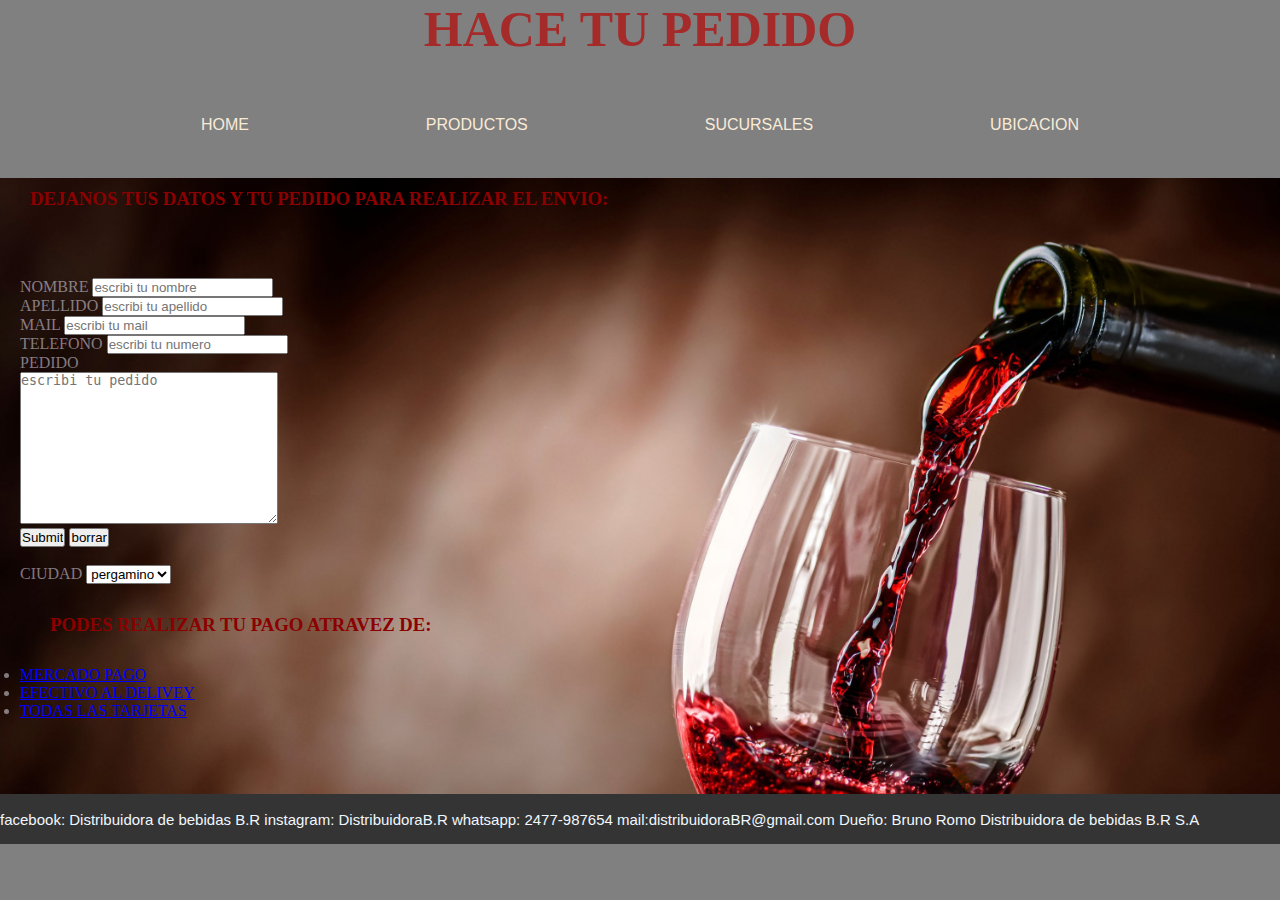
==== pages/contactos.html @ 4559ba5b "mi primer version" ====
<!DOCTYPE html>
<html lang="en">

<head>
    <meta charset="UTF-8">
    <meta http-equiv="X-UA-Compatible" content="IE=edge">
    <meta name="viewport" content="width=device-width, initial-scale=1.0">
    <link rel="stylesheet" href="../css/style.css">
    <title>Contactos</title>
</head>

<body class="bodycontac">
    <header>
        <main>
        <h1 class="contactosh1">HACE TU PEDIDO</h1><br>
        
        <nav>
            <ul>
                <li><a href="../index.html">HOME</a></li>
                <li> <a href="productos.html">PRODUCTOS</a></li>
                <li> <a href="sucursales.html">SUCURSALES</a></li>
                <li> <a href="ubicacion.html">UBICACION</a></li>
                
            </ul>
        </nav>
        </main>
    </header>

    </main>
<main class="main-contactos">
<h3 class="contactosh3">DEJANOS TUS DATOS Y TU PEDIDO PARA REALIZAR EL ENVIO:</h3><br>

    <form action="enviar.php" method="post" enctype="text/plain" class="form-contactos">
        <label for="nombre"> NOMBRE</label>
        <input type="text" nombre="nombre" placeholder="escribi tu nombre" required><br>
        <label for="apellido">APELLIDO</label>
        <input type="text" nombre="apellido" placeholder="escribi tu apellido" required><br>
        <label for="mail">MAIL</label>
        <input type="text" nombre="mail" placeholder="escribi tu mail" required> <br>
        <label for="telefono">TELEFONO</label>
        <input type="number" nombre="telefono" placeholder="escribi tu numero" required><br>
        <label for="">PEDIDO</label><br>
        <textarea name="" id="" cols="30" rows="10" placeholder="escribi tu pedido" required></textarea><br>
        <input type="submit">
        <input type="reset" value="borrar"><br>
        <br>
        <label for="ciudad">CIUDAD</label>
        <select name="ciudad" id="ciudad">
            <option value="">pergamino</option>
            <option value="">arrecifes</option>
            <option value="">rojas</option>
            <option value="">colon</option>
            <br><br><br>
        </select>
        
        <div>
             <h3 class="contactosh3">PODES REALIZAR TU PAGO ATRAVEZ DE:</h3>
                <ul class="contactos-ul">
                    <li><a href="">MERCADO PAGO</a></li>
                    <li><a href="">EFECTIVO AL DELIVEY</a></li>
                    <li><a href="">TODAS LAS TARJETAS</a></li>
                </ul>
        </div>



    </form><br><br><br>
</main>
    <footer class="foo">
        <main>
        facebook: Distribuidora de bebidas B.R
        instagram: DistribuidoraB.R
        whatsapp: 2477-987654
        mail:distribuidoraBR@gmail.com
        Dueño: Bruno Romo
        Distribuidora de bebidas B.R S.A
    </main>
    </footer>

</body>

</html>
---- css/style.css ----
*{
    margin: 0%;
    padding: 0%;
}
body{
    background-color:grey;
}
h1{
    font-family: Verdana, Geneva, Tahoma, sans-serif;
    font-size: 40px;
    text-align: center;

}

nav ul{
    
    display: flex;
    justify-content: space-evenly;
    text-decoration: none;
    justify-items: center;
    margin: 1rem;
    padding: 1rem;
}
nav ul li{
    padding: 0.5rem;
    list-style-type: none;
}
nav ul li a{
    color: antiquewhite;
    text-decoration: none;
    font-family: Verdana, Geneva, Tahoma, sans-serif;

}
nav ul li a:hover{
    color: black;
}
.imgHome{
    display: none;
    grid-area: imgHome;
}
.parrafos{
    margin: 1rem;
    margin-top: 3rem;
    padding: 10px;
    grid-area: parrafos;
    background-color: darkslategrey;
    border-radius: 5px;
    border-color: black;
    border-style: ridge;
}
.p1{
    color: aqua;
}
.p2{

    color: firebrick;

}
.p3{ 
    
    color: blue;
}
#p4{
    
    color: lime;
    font-family: Verdana, Geneva, Tahoma, sans-serif;
}
.p5{ 
    
    color: blanchedalmond;
}
.p6{
    
    color: rgba(0, 0, 0, 0.799);
}

h4{
    grid-area: h4;
    font-size: 50px;
    text-align: center;
    padding-top: 10%;


}
.p7{
    
    grid-area: p7;
    background-color: rgb(67, 61, 61);
    padding: 10px;
    border: 12px solid yellow; 
    border-width: 15px;
    border-style: ridge;
    border-color: rgb(28, 30, 30);
    margin: 1rem;
    font-size: 1rem;

}
.p8{
    grid-area: p8;
    background-color: rgb(67, 61, 61);
    padding: 10px;
    border: 12px solid yellow; 
    border-width: 15px;
    border-style: ridge;
    border-color: rgb(28, 30, 30);
    margin: 1rem;
    font-size: 1rem;
}

footer{
    height: 50px;
    width: 100%;
    font-family: Verdana, Geneva, Tahoma, sans-serif;
    font-size:15px;
    background-color: rgba(30, 29, 29, 0.766);
    color: aliceblue;
    border-color: azure;
    border-style:inherit;
    

    
}
.contactosh1{
    color: brown;
    font-size: 50px;
    font-family: Georgia, 'Times New Roman', Times, serif;
}
.contactosh3{
    color: saddlebrown;


}
.bodycontac{
    background-color: grey;
    color: brown;
   

}
.main-contactos{
    background-image: url(/img/images7.jpg);
    background-size: cover;
}


.foo{
    display: flex;
    align-items:center

}
.contactosh3{
    margin: 20px;
    padding: 10px;
    color: darkred;
    text-align: justify;
    text-decoration: solid;
}
.form-contactos{
    color: rgba(225, 222, 233, 0.536);
    margin: 10px;
    padding: 10px;
}
.contactos-ul li a{
    color: blue;
    text-decoration: underline;
}
li a:hover{
    color: black;
}

.suc-head{
    height: 25px;
    width: 70%;
}
.ma{
    height: 25px;
    
}
.suc-main{
    background-image: url(../img/google-maps-kXZB--1200x630@abc.jpg);
    background-size:contain;
}

.main-h2{
    height: 100px;
    width: 70%;
    margin: 150px;
    text-align: center;
    margin-top: 120px;
}
.tabla{
    margin-left: 300px;

}
.suc-di{
    margin: 150px;
    width: 80%;
    border: 5px black;
    border-style:dashed;
}
.ubicacion-main{
    background-image: url(../img/vinos-41.webp);
    background-size: cover;
    height: 800px;
    width: 100%;
}
iframe{
    margin: 50px;
    margin-left: 450px;
}
.ubicicion-div{
    height: 500px;
    width: 100%

}
.ubicacion-p1{
    height: 170px;
    width: 200px;
    color: rgb(18, 19, 19);
    border-color: black;
    border-style: ridge;
    display: inline-block;
    margin-left: 120px;
    font-family: Arial, Helvetica, sans-serif;
}
.ubicacion-p2{
    height: 170px;
    width: 200px;
    color: aliceblue;
    border-color: black;
    border-style: ridge;
    display: inline-block;
    margin-left: 220px;
    font-family: Arial, Helvetica, sans-serif;

}
.ubicacion-p3{
    height: 170px;
    width: 200px;
    color: aliceblue;
    border-color: black;
    border-style: ridge;
    display: inline-block;
    margin-left: 250px;
    font-family: Arial, Helvetica, sans-serif;
    

}


.mainHome{
  display: grid;
  justify-content: center;
  align-items: center;
  justify-items: center;
  grid-template-areas:"imgHome imgHome"
                      "parrafos parrafos"
                       "h4 h4"
                       "p7 p7"
                       "p8 p8";
  
}
@media screen and (min-width:600px) {
    .mainHome{
        display: grid;
        justify-content: center;
        align-items: center;
        justify-items: center;
        grid-template-areas:"imgHome imgHome"
                            "parrafos parrafos"
                             "h4 h4"
                             "p7 p7"
                             "p8 p8";
        
      }
      .imgHome{
          display: block;
      }

    
}
@media screen and (min-width:1024px) {
    .mainHome{
        display: grid;
        justify-content: center;
        align-items: center;
        justify-items: center;
        grid-template-areas:"imgHome imgHome imgHome imgHome"
                            "h4 h4 parrafos parrafos"
                             "p7 p7 parrafos parrafos"
                             "p8 p8 parrafos parrafos";

}

}

.imagen1{
    grid-area: imagen1;
}
.imagen2{
    grid-area: imagen2;
}
.imagen3{
    grid-area: imagen3;
}
.imagen4{
    grid-area: imagen4;
}

.imagen5{
    grid-area: imagen5;
}
.pProductos{
    grid-area: pProductos;
    display: none;
}

.main-productos{
    display: grid;
    justify-items: center;
    align-items: center;
    grid-template-areas:"imagen1 imagen1"
                        "imagen2 imagen2"
                        "imagen3 imagen3"
                        "imagen4 imagen4"
                        "imagen5 imagen5"
                        ;
}
@media screen and (min-width:600px) {

    .main-productos{
        display: grid;
        justify-items: center;
        align-items: center;
        grid-template-areas:"imagen1 imagen2"
                            "imagen3 imagen4"
                            "imagen5 imagen5"
                            ;
    }
}
@media screen and (min-width:1024px){
.main-productos{
    display: grid;
    justify-items: center;
    align-items: center;
    grid-template-areas:"pProductos pProductos imagen1 imagen2"
                        "pProductos pProductos  imagen3 imagen4"
                        "pProductos pProductos  imagen5 imagen5"
                    
                        ;
}
.pProductos{
     font-size: 1.5rem;
    display: block;
    margin: 1rem;
}
}
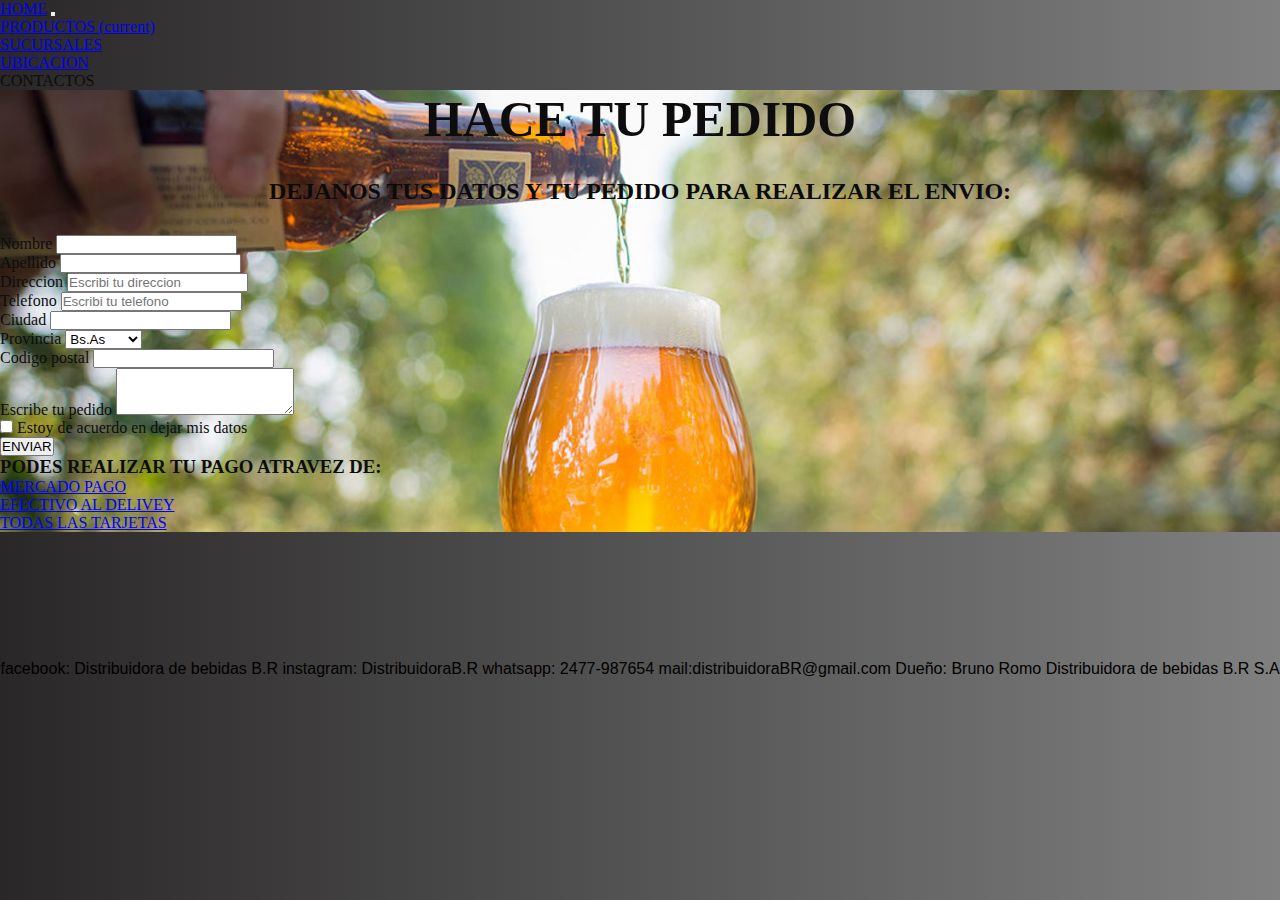
==== commit f96f767c: "trabajamos con boostrap" ====
--- a/pages/contactos.html
+++ b/pages/contactos.html
@@ -5,68 +5,102 @@
     <meta charset="UTF-8">
     <meta http-equiv="X-UA-Compatible" content="IE=edge">
     <meta name="viewport" content="width=device-width, initial-scale=1.0">
+    <link rel="stylesheet" href="https://cdn.jsdelivr.net/npm/bootstrap@4.6.1/dist/css/bootstrap.min.css" integrity="sha384-zCbKRCUGaJDkqS1kPbPd7TveP5iyJE0EjAuZQTgFLD2ylzuqKfdKlfG/eSrtxUkn" crossorigin="anonymous">
     <link rel="stylesheet" href="../css/style.css">
     <title>Contactos</title>
 </head>
 
 <body class="bodycontac">
-    <header>
-        <main>
-        <h1 class="contactosh1">HACE TU PEDIDO</h1><br>
-        
-        <nav>
-            <ul>
-                <li><a href="../index.html">HOME</a></li>
-                <li> <a href="productos.html">PRODUCTOS</a></li>
-                <li> <a href="sucursales.html">SUCURSALES</a></li>
-                <li> <a href="ubicacion.html">UBICACION</a></li>
-                
-            </ul>
+    <header> 
+        <nav class="navbar navbar-expand-lg navbar-light bg-dark">
+            <a class="navbar-brand" href="../index.html">HOME</a>
+            <button class="navbar-toggler" type="button" data-toggle="collapse" data-target="#navbarNav" aria-controls="navbarNav" aria-expanded="false" aria-label="Toggle navigation">
+              <span class="navbar-toggler-icon"></span>
+            </button>
+            <div class="collapse navbar-collapse" id="navbarNav">
+              <ul class="navbar-nav">
+                <li class="nav-item active">
+                  <a class="nav-link" href="productos.html">PRODUCTOS <span class="sr-only">(current)</span></a>
+                </li>
+                <li class="nav-item">
+                  <a class="nav-link" href="sucursales.html">SUCURSALES</a>
+                </li>
+                <li class="nav-item">
+                  <a class="nav-link" href="ubicacion.html">UBICACION</a>
+                </li>
+                <li class="nav-item">
+                  <a class="nav-link disabled">CONTACTOS</a>
+                </li>
+              </ul>
+            </div>
         </nav>
-        </main>
-    </header>
+          
+    </header>     
+    <main class="main-contactos container-fluid">
+        <h1 class="contactosh1">HACE TU PEDIDO</h1>
+        <h2 class="contactosh2 col-xl-12">DEJANOS TUS DATOS Y TU PEDIDO PARA REALIZAR EL ENVIO:</h2>
 
-    </main>
-<main class="main-contactos">
-<h3 class="contactosh3">DEJANOS TUS DATOS Y TU PEDIDO PARA REALIZAR EL ENVIO:</h3><br>
-
-    <form action="enviar.php" method="post" enctype="text/plain" class="form-contactos">
-        <label for="nombre"> NOMBRE</label>
-        <input type="text" nombre="nombre" placeholder="escribi tu nombre" required><br>
-        <label for="apellido">APELLIDO</label>
-        <input type="text" nombre="apellido" placeholder="escribi tu apellido" required><br>
-        <label for="mail">MAIL</label>
-        <input type="text" nombre="mail" placeholder="escribi tu mail" required> <br>
-        <label for="telefono">TELEFONO</label>
-        <input type="number" nombre="telefono" placeholder="escribi tu numero" required><br>
-        <label for="">PEDIDO</label><br>
-        <textarea name="" id="" cols="30" rows="10" placeholder="escribi tu pedido" required></textarea><br>
-        <input type="submit">
-        <input type="reset" value="borrar"><br>
-        <br>
-        <label for="ciudad">CIUDAD</label>
-        <select name="ciudad" id="ciudad">
-            <option value="">pergamino</option>
-            <option value="">arrecifes</option>
-            <option value="">rojas</option>
-            <option value="">colon</option>
-            <br><br><br>
-        </select>
-        
-        <div>
-             <h3 class="contactosh3">PODES REALIZAR TU PAGO ATRAVEZ DE:</h3>
-                <ul class="contactos-ul">
-                    <li><a href="">MERCADO PAGO</a></li>
-                    <li><a href="">EFECTIVO AL DELIVEY</a></li>
-                    <li><a href="">TODAS LAS TARJETAS</a></li>
+        <form>
+            <div class="form-row">
+              <div class="form-group col-md-6">
+                <label for="inputNombre">Nombre</label>
+                <input type="text" class="form-control" id="inputNombre">
+              </div>
+              <div class="form-group col-md-6">
+                <label for="inputApellido">Apellido</label>
+                <input type="text" class="form-control" id="inputApellido">
+              </div>
+            </div>
+            <div class="form-group">
+              <label for="inputDireccion">Direccion</label>
+              <input type="text" class="form-control" id="inputAddress" placeholder="Escribi tu direccion">
+            </div>
+            <div class="form-group">
+              <label for="inputTelefono">Telefono</label>
+              <input type="text" class="form-control" id="inputTelefono" placeholder="Escribi tu telefono">
+            </div>
+            <div class="form-row">
+              <div class="form-group col-md-6">
+                <label for="inputCiudad">Ciudad</label>
+                <input type="text" class="form-control" id="inputCiudad">
+              </div>
+              <div class="form-group col-md-4">
+                <label for="inputProvincia">Provincia</label>
+                <select id="inputProvincia" class="form-control">
+                  <option selected>Bs.As</option>
+                  <option>Santa Fe</option>
+                </select>
+              </div>
+              <div class="form-group col-md-2">
+                <label for="inputNumero">Codigo postal</label>
+                <input type="text" class="form-control" id="inputNumero">
+              </div>
+            </div>
+            <div class="form-group">
+              <label for="exampleFormControlTextarea1">Escribe tu pedido</label>
+              <textarea class="form-control" id="exampleFormControlTextarea1" rows="3"></textarea>
+            </div>
+              <div class="form-check">
+                <input class="form-check-input" type="checkbox" id="gridCheck">
+                <label class="form-check-label" for="gridCheck">
+                  Estoy de acuerdo en dejar mis datos
+                </label>
+              </div>
+            </div>
+            <button type="submit" class="btn btn-primary">ENVIAR</button>
+        </form>
+        <div class="row">
+                <h3 class="contactosh3 col-xl-12">PODES REALIZAR TU PAGO ATRAVEZ DE:</h3>
+                <ul class="contactos-ul col-xl-12">
+                   <li><a href="">MERCADO PAGO</a></li>
+                   <li><a href="">EFECTIVO AL DELIVEY</a></li>
+                   <li><a href="">TODAS LAS TARJETAS</a></li>
                 </ul>
         </div>
+    
+    </main>
 
-
-
-    </form><br><br><br>
-</main>
-    <footer class="foo">
+    <footer class="contactmain container-fluid">
         <main>
         facebook: Distribuidora de bebidas B.R
         instagram: DistribuidoraB.R
@@ -74,9 +108,13 @@
         mail:distribuidoraBR@gmail.com
         Dueño: Bruno Romo
         Distribuidora de bebidas B.R S.A
-    </main>
+        </main>
     </footer>
 
+    <script src="https://cdn.jsdelivr.net/npm/jquery@3.5.1/dist/jquery.slim.min.js" integrity="sha384-DfXdz2htPH0lsSSs5nCTpuj/zy4C+OGpamoFVy38MVBnE+IbbVYUew+OrCXaRkfj" crossorigin="anonymous"></script>
+    <script src="https://cdn.jsdelivr.net/npm/popper.js@1.16.1/dist/umd/popper.min.js" integrity="sha384-9/reFTGAW83EW2RDu2S0VKaIzap3H66lZH81PoYlFhbGU+6BZp6G7niu735Sk7lN" crossorigin="anonymous"></script>
+    <script src="https://cdn.jsdelivr.net/npm/bootstrap@4.6.1/dist/js/bootstrap.min.js" integrity="sha384-VHvPCCyXqtD5DqJeNxl2dtTyhF78xXNXdkwX1CZeRusQfRKp+tA7hAShOK/B/fQ2" crossorigin="anonymous"></script>
+    
 </body>
 
 </html>--- a/css/style.css
+++ b/css/style.css
@@ -2,73 +2,79 @@
     margin: 0%;
     padding: 0%;
 }
+/*aca empieza el index.html */
+
+
 body{
     background-color:grey;
-}
+    background: linear-gradient(to left, grey, rgb(41, 39, 39));
+}
+
 h1{
     font-family: Verdana, Geneva, Tahoma, sans-serif;
-    font-size: 40px;
+    font-size: 200%;
     text-align: center;
-
-}
-
-nav ul{
-    
-    display: flex;
-    justify-content: space-evenly;
-    text-decoration: none;
-    justify-items: center;
-    margin: 1rem;
-    padding: 1rem;
-}
-nav ul li{
-    padding: 0.5rem;
-    list-style-type: none;
-}
-nav ul li a{
-    color: antiquewhite;
-    text-decoration: none;
-    font-family: Verdana, Geneva, Tahoma, sans-serif;
-
-}
-nav ul li a:hover{
-    color: black;
-}
+    animation-duration: 2s;
+    animation-name: destello;
+    animation-delay: 2s;
+    animation-direction: alternate;
+    animation-iteration-count: infinite;
+
+}
+@keyframes destello{
+    0%{
+        opacity: 0;
+    }
+    100%{
+        opacity: 1;
+    }
+}
+
 .imgHome{
     display: none;
     grid-area: imgHome;
-}
+    margin-top: 10px;
+
+}
+
 .parrafos{
-    margin: 1rem;
-    margin-top: 3rem;
-    padding: 10px;
+    margin: 10%;
+    margin-top: 5%;
+    padding: 10%;
     grid-area: parrafos;
     background-color: darkslategrey;
     border-radius: 5px;
     border-color: black;
     border-style: ridge;
-}
+
+}
+
 .p1{
-    color: aqua;
-}
+    color: white;
+}
+
 .p2{
 
-    color: firebrick;
-
-}
+    color: rgb(167, 158, 158);
+
+}
+
 .p3{ 
     
-    color: blue;
-}
+    color: rgb(39, 35, 35);
+}
+
 #p4{
     
-    color: lime;
+    color: rgb(41, 39, 39);
     font-family: Verdana, Geneva, Tahoma, sans-serif;
 }
+
 .p5{ 
     
     color: blanchedalmond;
 }
+
 .p6{
     
     color: rgba(0, 0, 0, 0.799);
@@ -76,9 +82,9 @@
 
 h4{
     grid-area: h4;
-    font-size: 50px;
+    font-size: 40px;
     text-align: center;
-    padding-top: 10%;
+    padding-top: 5%;
 
 
 }
@@ -91,10 +97,11 @@
     border-width: 15px;
     border-style: ridge;
     border-color: rgb(28, 30, 30);
-    margin: 1rem;
-    font-size: 1rem;
-
-}
+    margin: 5%;
+    font-size: 100%;
+
+}
+
 .p8{
     grid-area: p8;
     background-color: rgb(67, 61, 61);
@@ -104,58 +111,56 @@
     border-style: ridge;
     border-color: rgb(28, 30, 30);
     margin: 1rem;
-    font-size: 1rem;
-}
-
-footer{
-    height: 50px;
-    width: 100%;
-    font-family: Verdana, Geneva, Tahoma, sans-serif;
-    font-size:15px;
-    background-color: rgba(30, 29, 29, 0.766);
-    color: aliceblue;
-    border-color: azure;
-    border-style:inherit;
-    
-
-    
-}
+    font-size: 100%;
+}
+/*footer*/
+.contactmain{
+    color: black;
+    font-family: 'Gill Sans', 'Gill Sans MT', Calibri, 'Trebuchet MS', sans-serif;
+    text-align: center;
+}
+.contactmain main{
+    margin-top: 10%;
+}
+ /*aca finaliza el index.html*/
+
+ /*aca empieza contactos.html*/
+
 .contactosh1{
-    color: brown;
+    color: rgb(14, 13, 13);
     font-size: 50px;
     font-family: Georgia, 'Times New Roman', Times, serif;
-}
-.contactosh3{
-    color: saddlebrown;
-
 
 }
 .bodycontac{
     background-color: grey;
-    color: brown;
+    color: rgb(14, 13, 13);
    
 
 }
 .main-contactos{
-    background-image: url(/img/images7.jpg);
+    background-image: url(/img/images\(10\).jpg);
     background-size: cover;
 }
 
 
 .foo{
     display: flex;
-    align-items:center
-
-}
-.contactosh3{
+    align-items:center;
+    color: black;
+
+
+}
+.contactosh2{
     margin: 20px;
     padding: 10px;
-    color: darkred;
-    text-align: justify;
+    color: rgb(10, 9, 9);
+    text-align: center;
     text-decoration: solid;
+    color: rgb(12, 11, 11);
 }
 .form-contactos{
-    color: rgba(225, 222, 233, 0.536);
+    color: rgba(8, 8, 8, 0.536);
     margin: 10px;
     padding: 10px;
 }
@@ -166,86 +171,96 @@
 li a:hover{
     color: black;
 }
-
-.suc-head{
-    height: 25px;
-    width: 70%;
-}
+/*aca finaliza contactos*/
+
+/*aca empieza sucursales*/
 .ma{
     height: 25px;
     
 }
 .suc-main{
     background-image: url(../img/google-maps-kXZB--1200x630@abc.jpg);
+    background-image: radial-gradient(rgba(0,0,0,0.4), rgba(252,255,255,0.5)), url(/img/google-maps-kXZB--1200x630@abc.jpg);
     background-size:contain;
+    background-position: center;
+    height: 80%;
 }
 
 .main-h2{
-    height: 100px;
-    width: 70%;
-    margin: 150px;
-    text-align: center;
-    margin-top: 120px;
-}
-.tabla{
-    margin-left: 300px;
-
+    margin-top: 5%;
+    margin-bottom: 5%;
+    color: rgb(54, 55, 56);
+   text-align:center;
+    font-family: Verdana, Geneva, Tahoma, sans-serif;
+   
 }
 .suc-di{
-    margin: 150px;
     width: 80%;
     border: 5px black;
     border-style:dashed;
-}
+
+}
+/*aca finaliza sucursales*/
+
+/*aca empieza ubicacion.html*/
 .ubicacion-main{
-    background-image: url(../img/vinos-41.webp);
+    background-image:url(../img/vinos-41.webp);
+    background-image: radial-gradient(rgba(0,0,0,0.4), rgba(252,255,255,0.5)), url(/img/vinos-41.webp);
     background-size: cover;
-    height: 800px;
+    height: 800%;
     width: 100%;
+    margin-bottom: 20%;
 }
 iframe{
-    margin: 50px;
-    margin-left: 450px;
+    margin: 15%;
+  
 }
 .ubicicion-div{
-    height: 500px;
-    width: 100%
+    height: 150%;
+    width: 100%;
+
+ 
 
 }
 .ubicacion-p1{
-    height: 170px;
-    width: 200px;
+    height: 100%;
+    width: 80%;
     color: rgb(18, 19, 19);
     border-color: black;
     border-style: ridge;
     display: inline-block;
-    margin-left: 120px;
+    margin-left: 5%;
     font-family: Arial, Helvetica, sans-serif;
+    font-size: 80%;
 }
 .ubicacion-p2{
-    height: 170px;
-    width: 200px;
+    height: 100%;
+    width: 80%;
     color: aliceblue;
     border-color: black;
     border-style: ridge;
     display: inline-block;
-    margin-left: 220px;
+    margin-left: 5%;
     font-family: Arial, Helvetica, sans-serif;
+   
+    font-size: 80%;
 
 }
 .ubicacion-p3{
-    height: 170px;
-    width: 200px;
+    height: 100%;
+    width: 80%;
     color: aliceblue;
     border-color: black;
     border-style: ridge;
     display: inline-block;
-    margin-left: 250px;
+    margin-left: 5%;
     font-family: Arial, Helvetica, sans-serif;
-    
-
-}
-
+    font-size: 80%;
+
+}
+/*aca finaliza ubicacion*/
+
+/* mediaqueris del index.html*/
 
 .mainHome{
   display: grid;
@@ -292,6 +307,9 @@
 }
 
 }
+/*aca finaliza mediaqueris de index.html*/
+
+/*aca empieza productos.html y su mediaqueris*/
 
 .imagen1{
     grid-area: imagen1;
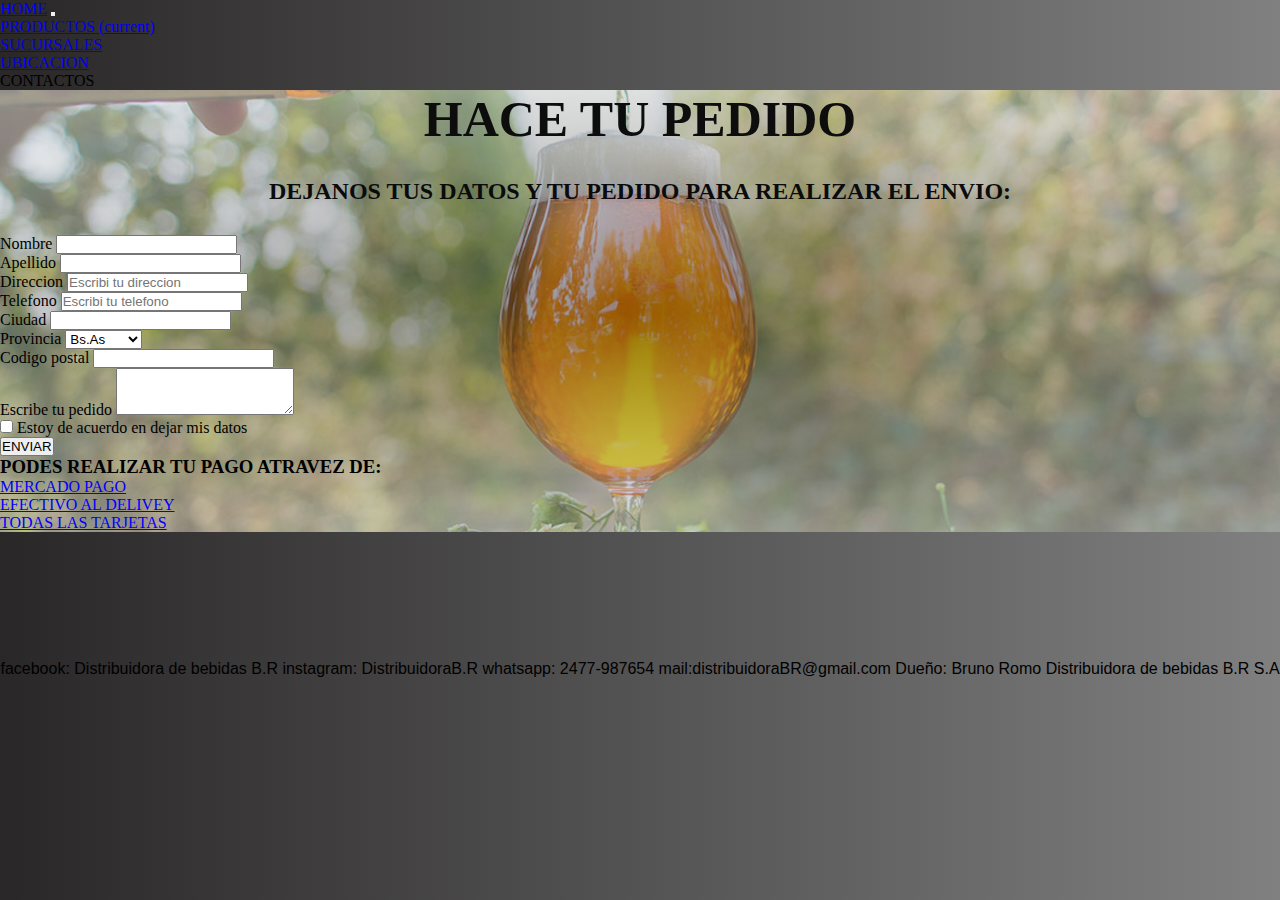
==== commit d3747135: "modificando sass II y seo" ====
--- a/pages/contactos.html
+++ b/pages/contactos.html
@@ -2,6 +2,8 @@
 <html lang="en">
 
 <head>
+    <meta name="keywords" content="pedidos, venta, bebidas">
+    <meta name="description" content="pedido de bebidas">
     <meta charset="UTF-8">
     <meta http-equiv="X-UA-Compatible" content="IE=edge">
     <meta name="viewport" content="width=device-width, initial-scale=1.0">
--- a/css/style.css
+++ b/css/style.css
@@ -1,374 +1,308 @@
-*{
-    margin: 0%;
-    padding: 0%;
-}
+/*variables*/
+/*colores*/
+/*medidas*/
+* {
+  margin: 0%;
+  padding: 0%;
+}
+
 /*aca empieza el index.html */
-
-
-body{
-    background-color:grey;
-    background: linear-gradient(to left, grey, rgb(41, 39, 39));
-}
-
-h1{
-    font-family: Verdana, Geneva, Tahoma, sans-serif;
-    font-size: 200%;
-    text-align: center;
-    animation-duration: 2s;
-    animation-name: destello;
-    animation-delay: 2s;
-    animation-direction: alternate;
-    animation-iteration-count: infinite;
-
-}
-@keyframes destello{
-    0%{
-        opacity: 0;
-    }
-    100%{
-        opacity: 1;
-    }
-}
-
-.imgHome{
-    display: none;
-    grid-area: imgHome;
-    margin-top: 10px;
-
-}
-
-.parrafos{
-    margin: 10%;
-    margin-top: 5%;
-    padding: 10%;
-    grid-area: parrafos;
-    background-color: darkslategrey;
-    border-radius: 5px;
-    border-color: black;
-    border-style: ridge;
-
-}
-
-.p1{
-    color: white;
-}
-
-.p2{
-
-    color: rgb(167, 158, 158);
-
-}
-
-.p3{ 
-    
-    color: rgb(39, 35, 35);
-}
-
-#p4{
-    
-    color: rgb(41, 39, 39);
-    font-family: Verdana, Geneva, Tahoma, sans-serif;
-}
-
-.p5{ 
-    
-    color: blanchedalmond;
-}
-
-.p6{
-    
-    color: rgba(0, 0, 0, 0.799);
-}
-
-h4{
-    grid-area: h4;
-    font-size: 40px;
-    text-align: center;
-    padding-top: 5%;
-
-
-}
-.p7{
-    
-    grid-area: p7;
-    background-color: rgb(67, 61, 61);
-    padding: 10px;
-    border: 12px solid yellow; 
-    border-width: 15px;
-    border-style: ridge;
-    border-color: rgb(28, 30, 30);
-    margin: 5%;
-    font-size: 100%;
-
-}
-
-.p8{
-    grid-area: p8;
-    background-color: rgb(67, 61, 61);
-    padding: 10px;
-    border: 12px solid yellow; 
-    border-width: 15px;
-    border-style: ridge;
-    border-color: rgb(28, 30, 30);
-    margin: 1rem;
-    font-size: 100%;
-}
-/*footer*/
-.contactmain{
-    color: black;
-    font-family: 'Gill Sans', 'Gill Sans MT', Calibri, 'Trebuchet MS', sans-serif;
-    text-align: center;
-}
-.contactmain main{
-    margin-top: 10%;
-}
- /*aca finaliza el index.html*/
-
- /*aca empieza contactos.html*/
-
-.contactosh1{
-    color: rgb(14, 13, 13);
-    font-size: 50px;
-    font-family: Georgia, 'Times New Roman', Times, serif;
-
-}
-.bodycontac{
-    background-color: grey;
-    color: rgb(14, 13, 13);
-   
-
-}
-.main-contactos{
-    background-image: url(/img/images\(10\).jpg);
-    background-size: cover;
-}
-
-
-.foo{
-    display: flex;
-    align-items:center;
-    color: black;
-
-
-}
-.contactosh2{
-    margin: 20px;
-    padding: 10px;
-    color: rgb(10, 9, 9);
-    text-align: center;
-    text-decoration: solid;
-    color: rgb(12, 11, 11);
-}
-.form-contactos{
-    color: rgba(8, 8, 8, 0.536);
-    margin: 10px;
-    padding: 10px;
-}
-.contactos-ul li a{
-    color: blue;
-    text-decoration: underline;
-}
-li a:hover{
-    color: black;
-}
+body {
+  background-color: grey;
+  background: linear-gradient(to left, grey, rgb(41, 39, 39));
+  /*aplique un extend*/
+  /*footer*/
+}
+body h1 {
+  font-family: Verdana, Geneva, Tahoma, sans-serif;
+  font-size: 200%;
+  text-align: center;
+  animation-duration: 2s;
+  animation-name: destello;
+  animation-delay: 2s;
+  animation-direction: alternate;
+  animation-iteration-count: infinite;
+
+}
+@keyframes destello {
+  0% {
+    opacity: 0;
+  }
+  100% {
+    opacity: 1;
+  }
+}
+body .imgHome {
+  /*display:none;*/
+  grid-area: imgHome;
+  margin-top: 10px;
+
+}
+body .parrafos {
+  margin: 10%;
+  margin-top: 5%;
+  padding: 10%;
+  grid-area: parrafos;
+  background-color: darkslategrey;
+  border-radius: 5px;
+  border-color: black;
+  border-style: ridge;
+
+}
+body .parrafos .p1 {
+  color: white;
+}
+body .parrafos .p2 {
+  color: rgb(167, 158, 158);
+
+}
+body .parrafos .p3 {
+  color: white;
+}
+body .parrafos #p4 {
+  color: black;
+  font-family: Verdana, Geneva, Tahoma, sans-serif;
+}
+body .parrafos .p5 {
+  color: blanchedalmond;
+}
+body .parrafos .p6 {
+  color: black;
+}
+body h4 {
+  grid-area: h4;
+  font-size: 40px;
+  text-align: center;
+  padding-top: 5%;
+
+
+}
+body .p7, body .p8 {
+  grid-area: p7;
+  background-color: rgb(67, 61, 61);
+  padding: 10px;
+  border: 12px solid yellow;
+  border-width: 15px;
+  border-style: ridge;
+  border-color: rgb(28, 30, 30);
+  margin: 5%;
+  font-size: 100%;
+
+}
+body .p8 {
+  grid-area: p8;
+
+}
+body .contactmain {
+  color: black;
+  font-family: "Gill Sans", "Gill Sans MT", Calibri, "Trebuchet MS", sans-serif;
+  text-align: center;
+}
+body .contactmain main {
+  margin-top: 10%;
+}
+
+/*aca finaliza el index.html*/
+
+/*aca empieza contactos.html*/
+.main-contactos {
+  background-image: url(../img/imagees.jpg);
+  background-size: cover;
+  background-image: radial-gradient(rgba(0, 0, 0, 0.4), rgba(252, 255, 255, 0.5)), url(../img/imagees.jpg);
+  background-position: center;
+  /* mi constante*/
+}
+.main-contactos .contactosh1 {
+  color: rgb(14, 13, 13);
+  font-size: 50px;
+  font-family: Georgia, "Times New Roman", Times, serif;
+}
+.main-contactos .contactosh2 {
+  margin: 20px;
+  padding: 10px;
+  color: rgb(10, 9, 9);
+  text-align: center;
+  text-decoration: solid;
+  color: rgb(12, 11, 11);
+}
+.main-contactos .contactos-ul li a {
+  color: blue;
+  text-decoration: underline;
+}
+.main-contactos li a:hover {
+  color: black;
+}
+
 /*aca finaliza contactos*/
 
 /*aca empieza sucursales*/
-.ma{
-    height: 25px;
-    
-}
-.suc-main{
-    background-image: url(../img/google-maps-kXZB--1200x630@abc.jpg);
-    background-image: radial-gradient(rgba(0,0,0,0.4), rgba(252,255,255,0.5)), url(/img/google-maps-kXZB--1200x630@abc.jpg);
-    background-size:contain;
-    background-position: center;
-    height: 80%;
-}
-
-.main-h2{
-    margin-top: 5%;
-    margin-bottom: 5%;
-    color: rgb(54, 55, 56);
-   text-align:center;
-    font-family: Verdana, Geneva, Tahoma, sans-serif;
-   
-}
-.suc-di{
-    width: 80%;
-    border: 5px black;
-    border-style:dashed;
-
+.suc-main {
+  background-image: url(../img/google-maps-kXZB--1200x630@abc.jpg);
+  background-image: radial-gradient(rgba(0, 0, 0, 0.4), rgba(252, 255, 255, 0.5)), url(../img/google-maps-kXZB--1200x630@abc.jpg);
+  background-size: contain;
+  background-position: center;
+  height: 80%;
+}
+.suc-main .main-h2 {
+  margin-top: 5%;
+  margin-bottom: 5%;
+  color: rgb(54, 55, 56);
+  text-align: center;
+  font-family: Verdana, Geneva, Tahoma, sans-serif;
+
+}
+.suc-main .suc-di {
+  width: 80%;
+  border: 5px black;
+  border-style: dashed;
 }
 /*aca finaliza sucursales*/
 
 /*aca empieza ubicacion.html*/
-.ubicacion-main{
-    background-image:url(../img/vinos-41.webp);
-    background-image: radial-gradient(rgba(0,0,0,0.4), rgba(252,255,255,0.5)), url(/img/vinos-41.webp);
-    background-size: cover;
-    height: 800%;
-    width: 100%;
-    margin-bottom: 20%;
-}
-iframe{
-    margin: 15%;
-  
-}
-.ubicicion-div{
-    height: 150%;
-    width: 100%;
-
- 
-
-}
-.ubicacion-p1{
-    height: 100%;
-    width: 80%;
-    color: rgb(18, 19, 19);
-    border-color: black;
-    border-style: ridge;
-    display: inline-block;
-    margin-left: 5%;
-    font-family: Arial, Helvetica, sans-serif;
-    font-size: 80%;
-}
-.ubicacion-p2{
-    height: 100%;
-    width: 80%;
-    color: aliceblue;
-    border-color: black;
-    border-style: ridge;
-    display: inline-block;
-    margin-left: 5%;
-    font-family: Arial, Helvetica, sans-serif;
-   
-    font-size: 80%;
-
-}
-.ubicacion-p3{
-    height: 100%;
-    width: 80%;
-    color: aliceblue;
-    border-color: black;
-    border-style: ridge;
-    display: inline-block;
-    margin-left: 5%;
-    font-family: Arial, Helvetica, sans-serif;
-    font-size: 80%;
-
-}
+.ubicacion-main {
+  background-image: url(../img/vinos-41.webp);
+  background-image: radial-gradient(rgba(0, 0, 0, 0.4), rgba(252, 255, 255, 0.5)), url(../img/vinos-41.webp);
+  background-size: cover;
+  height: 800%;
+  width: 100%;
+  margin-bottom: 20%;
+}
+
+iframe {
+  margin: 15%;
+
+}
+
+/*mi mixin*/
+.ubicacion-p1 {
+  height: 100%;
+  width: 80%;
+  color: rgb(18, 19, 19);
+  border-color: black;
+  border-style: ridge;
+  display: inline-block;
+  margin-left: 5%;
+  font-family: Arial, Helvetica, sans-serif;
+  font-size: 80%;
+}
+
+.ubicacion-p2 {
+  height: 100%;
+  width: 80%;
+  color: aliceblue;
+  border-color: black;
+  border-style: ridge;
+  display: inline-block;
+  margin-left: 5%;
+  font-family: Arial, Helvetica, sans-serif;
+
+  font-size: 80%;
+
+}
+
+.ubicacion-p3 {
+  height: 100%;
+  width: 80%;
+  color: aliceblue;
+  border-color: black;
+  border-style: ridge;
+  display: inline-block;
+  margin-left: 5%;
+  font-family: Arial, Helvetica, sans-serif;
+  font-size: 80%;
+
+}
+
 /*aca finaliza ubicacion*/
 
 /* mediaqueris del index.html*/
-
-.mainHome{
+.mainHome {
   display: grid;
   justify-content: center;
   align-items: center;
   justify-items: center;
-  grid-template-areas:"imgHome imgHome"
-                      "parrafos parrafos"
-                       "h4 h4"
-                       "p7 p7"
-                       "p8 p8";
-  
-}
-@media screen and (min-width:600px) {
-    .mainHome{
-        display: grid;
-        justify-content: center;
-        align-items: center;
-        justify-items: center;
-        grid-template-areas:"imgHome imgHome"
-                            "parrafos parrafos"
-                             "h4 h4"
-                             "p7 p7"
-                             "p8 p8";
-        
-      }
-      .imgHome{
-          display: block;
-      }
-
-    
-}
-@media screen and (min-width:1024px) {
-    .mainHome{
-        display: grid;
-        justify-content: center;
-        align-items: center;
-        justify-items: center;
-        grid-template-areas:"imgHome imgHome imgHome imgHome"
-                            "h4 h4 parrafos parrafos"
-                             "p7 p7 parrafos parrafos"
-                             "p8 p8 parrafos parrafos";
-
-}
+  grid-template-areas: "imgHome imgHome" "parrafos parrafos" "h4 h4" "p7 p7" "p8 p8";
+}
+
+@media screen and (min-width: 600px) {
+  .mainHome {
+    display: grid;
+    justify-content: center;
+    align-items: center;
+    justify-items: center;
+    grid-template-areas: "imgHome imgHome" "parrafos parrafos" "h4 h4" "p7 p7" "p8 p8";
+  }
+  .imgHome {
+    display: block;
+  }
+
+
+}
+@media screen and (min-width: 1024px) {
+  .mainHome {
+    display: grid;
+    justify-content: center;
+    align-items: center;
+    justify-items: center;
+    grid-template-areas: "imgHome imgHome imgHome imgHome" "h4 h4 parrafos parrafos" "p7 p7 parrafos parrafos" "p8 p8 parrafos parrafos";
+  }
 
 }
 /*aca finaliza mediaqueris de index.html*/
 
 /*aca empieza productos.html y su mediaqueris*/
-
-.imagen1{
-    grid-area: imagen1;
-}
-.imagen2{
-    grid-area: imagen2;
-}
-.imagen3{
-    grid-area: imagen3;
-}
-.imagen4{
-    grid-area: imagen4;
-}
-
-.imagen5{
-    grid-area: imagen5;
-}
-.pProductos{
-    grid-area: pProductos;
-    display: none;
-}
-
-.main-productos{
+.imagen1 {
+  grid-area: imagen1;
+}
+
+.imagen2 {
+  grid-area: imagen2;
+}
+
+.imagen3 {
+  grid-area: imagen3;
+}
+
+.imagen4 {
+  grid-area: imagen4;
+}
+
+.imagen5 {
+  grid-area: imagen5;
+}
+
+.pProductos {
+  grid-area: pProductos;
+  display: none;
+}
+
+.main-productos {
+  display: grid;
+  justify-items: center;
+  align-items: center;
+  grid-template-areas: "imagen1 imagen1" "imagen2 imagen2" "imagen3 imagen3" "imagen4 imagen4" "imagen5 imagen5";
+}
+
+@media screen and (min-width: 600px) {
+  .main-productos {
     display: grid;
     justify-items: center;
     align-items: center;
-    grid-template-areas:"imagen1 imagen1"
-                        "imagen2 imagen2"
-                        "imagen3 imagen3"
-                        "imagen4 imagen4"
-                        "imagen5 imagen5"
-                        ;
-}
-@media screen and (min-width:600px) {
-
-    .main-productos{
-        display: grid;
-        justify-items: center;
-        align-items: center;
-        grid-template-areas:"imagen1 imagen2"
-                            "imagen3 imagen4"
-                            "imagen5 imagen5"
-                            ;
-    }
-}
-@media screen and (min-width:1024px){
-.main-productos{
+    grid-template-areas: "imagen1 imagen2" "imagen3 imagen4" "imagen5 imagen5";
+  }
+}
+@media screen and (min-width: 1024px) {
+  .main-productos {
     display: grid;
     justify-items: center;
     align-items: center;
-    grid-template-areas:"pProductos pProductos imagen1 imagen2"
-                        "pProductos pProductos  imagen3 imagen4"
-                        "pProductos pProductos  imagen5 imagen5"
-                    
-                        ;
-}
-.pProductos{
-     font-size: 1.5rem;
+    grid-template-areas: "pProductos pProductos imagen1 imagen2" "pProductos pProductos  imagen3 imagen4" "pProductos pProductos  imagen5 imagen5";
+  }
+  .pProductos {
+    font-size: 1.5rem;
     display: block;
     margin: 1rem;
-}
-}+  }
+}
+
+/*# sourceMappingURL=style.css.map */
